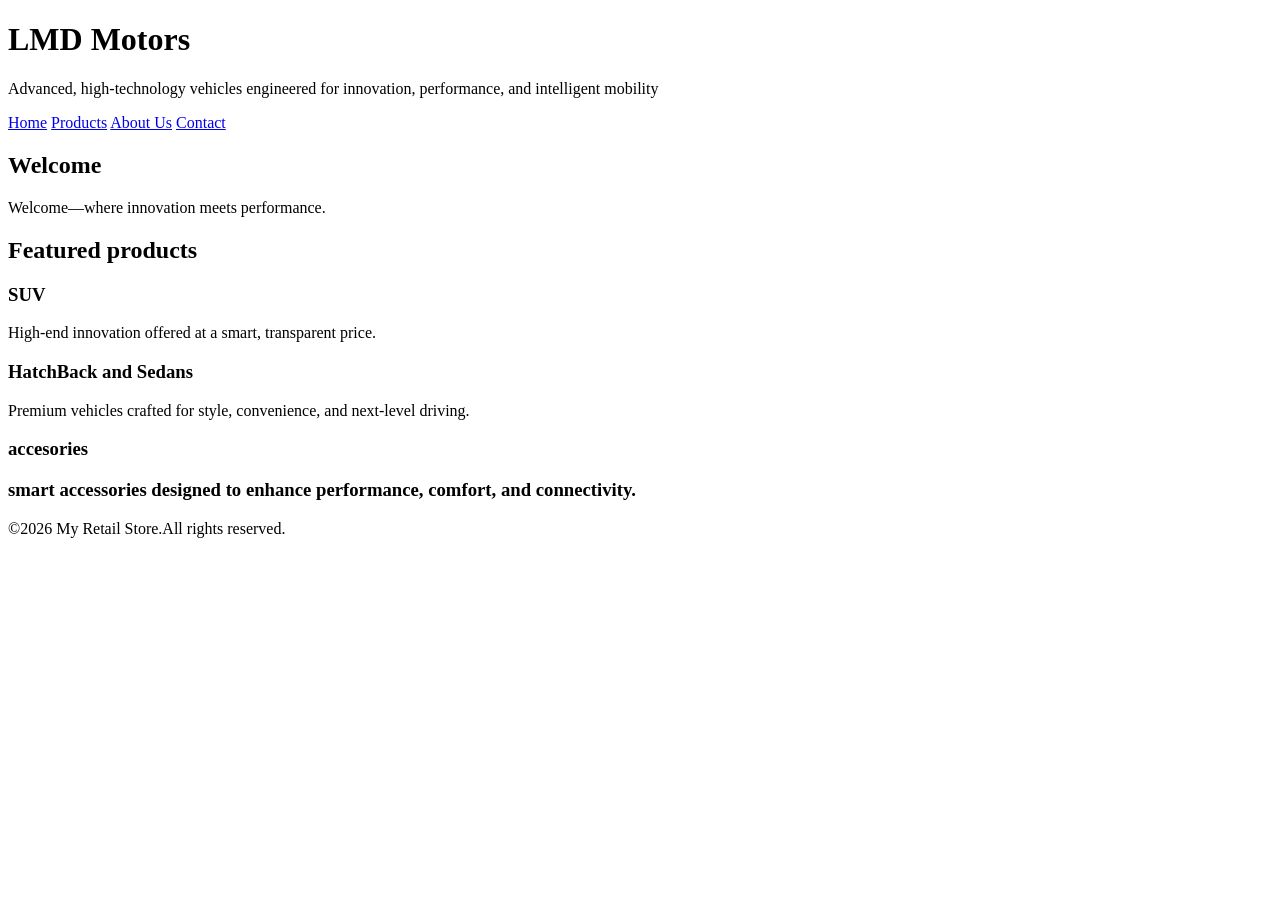
==== index.html @ 811f5d47 "Add files via upload" ====
<!DOCTYPE html>
<html lang="en">
<head>
    <meta charset="UTF-8">
    <title>LMD Motors</title>

</head>
<body>

   <!--header Section-->
   <header>
        <h1>LMD Motors</h1>
        <p>Advanced, high-technology vehicles engineered for innovation, performance, and intelligent mobility</p>
   </header>

<!--Navigation-->
<nav>
     <a href="#">Home</a>
     <a href="#">Products</a>
     <a href="#">About Us</a>
     <a href="#">Contact</a> 
</nav>

<!--Main Content-->
<main>

    <section>
         <h2>Welcome</h2>
         <p>
             Welcome—where innovation meets performance.
        </p>
    </section>

    <section>
        <h2>Featured products</h2>

        <div class="product">
            <h3>SUV</h3>
            <p>High-end innovation offered at a smart, transparent price.</p>
        </div>

       <div class="product">
           <h3>HatchBack and Sedans</h3>
           <p>Premium vehicles crafted for style, convenience, and next-level driving.</p>
      </div>

      <div class="product">
          <h3>accesories<h/3>
          <p>smart accessories designed to enhance performance, comfort, and connectivity.</p>
      </div>
   </section>

</main>

<!--Footer-->
<footer>
   <p>&copy;2026 My Retail Store.All rights reserved.</p>
</footer>

</body>
</html>
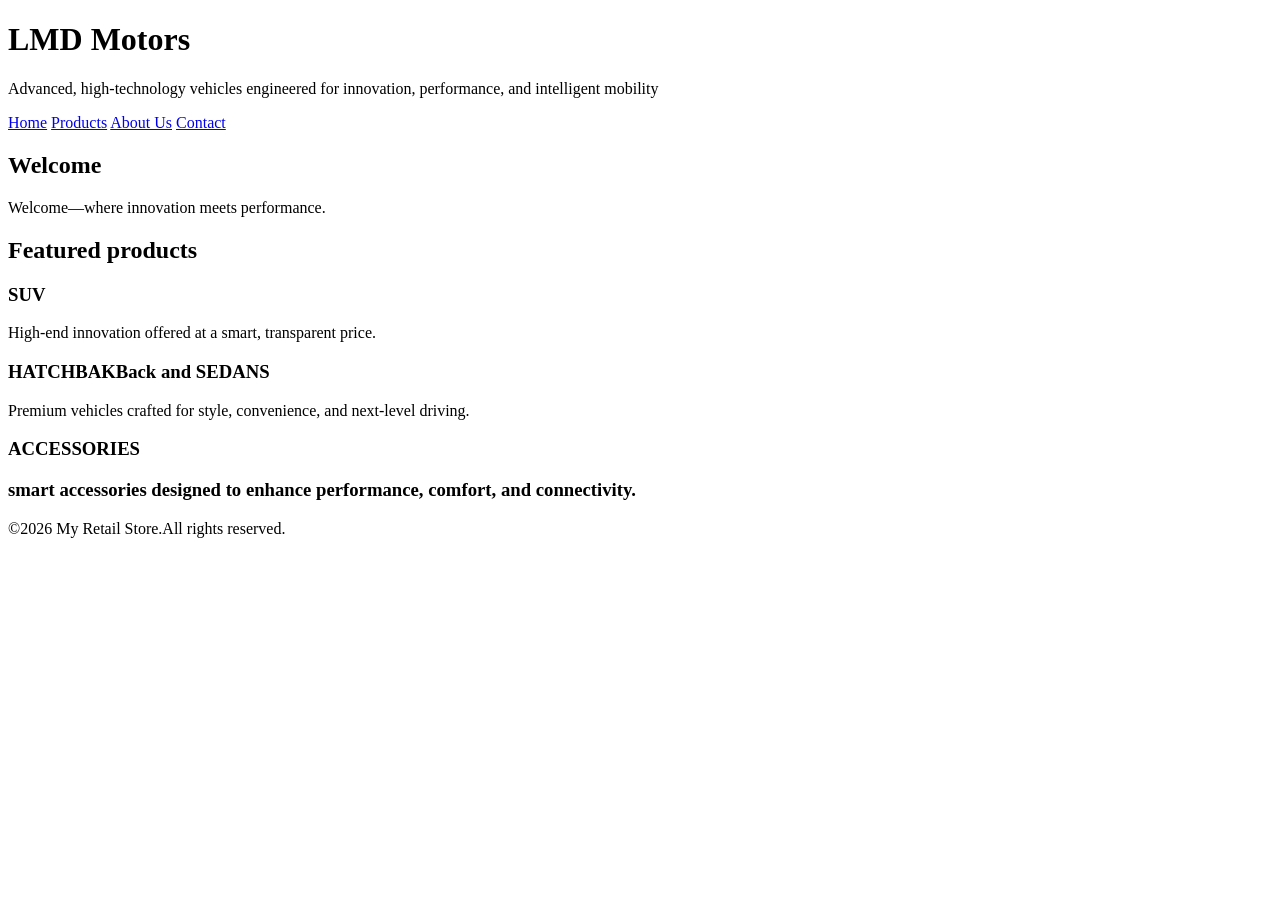
==== commit 03af7468: "Update index.html" ====
--- a/index.html
+++ b/index.html
@@ -40,12 +40,12 @@
         </div>
 
        <div class="product">
-           <h3>HatchBack and Sedans</h3>
+           <h3>HATCHBAKBack and SEDANS</h3>
            <p>Premium vehicles crafted for style, convenience, and next-level driving.</p>
       </div>
 
       <div class="product">
-          <h3>accesories<h/3>
+          <h3>ACCESSORIES<h/3>
           <p>smart accessories designed to enhance performance, comfort, and connectivity.</p>
       </div>
    </section>
@@ -61,3 +61,4 @@
 </html>
   
             
+
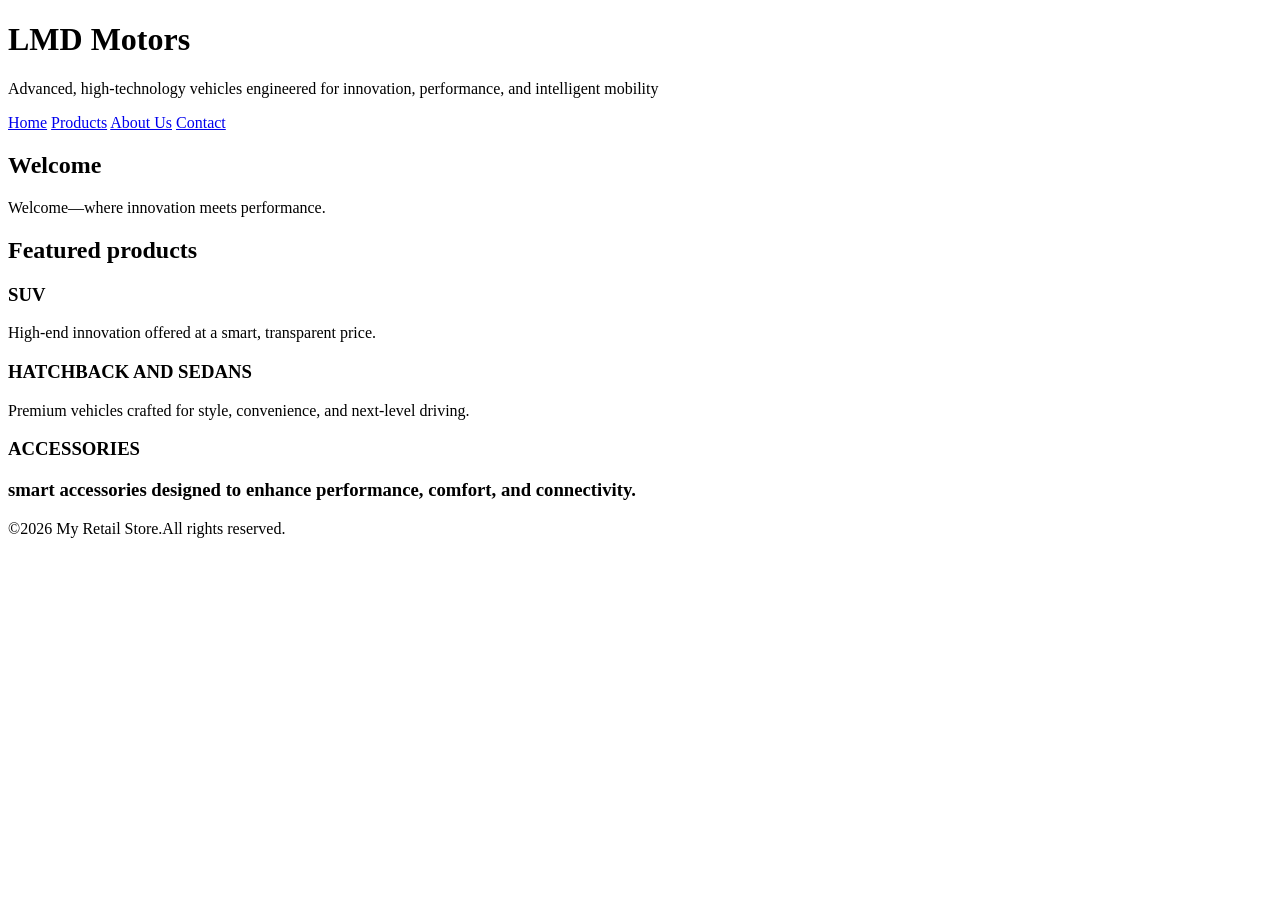
==== commit 2609bcea: "Update index.html" ====
--- a/index.html
+++ b/index.html
@@ -40,7 +40,7 @@
         </div>
 
        <div class="product">
-           <h3>HATCHBAKBack and SEDANS</h3>
+           <h3>HATCHBACK AND SEDANS</h3>
            <p>Premium vehicles crafted for style, convenience, and next-level driving.</p>
       </div>
 
@@ -62,3 +62,4 @@
   
             
 
+
